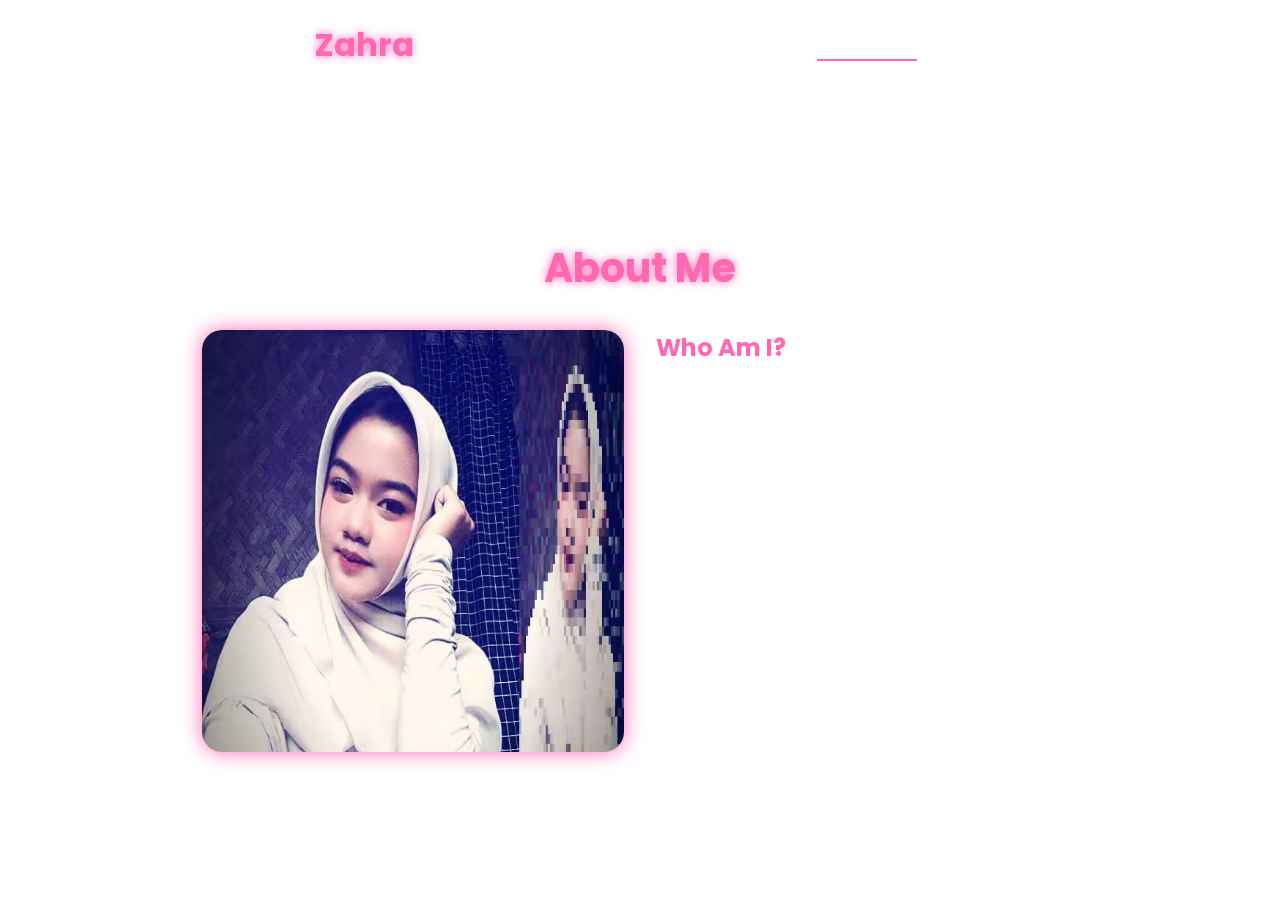
==== about.html @ 4a2eef9f "Add files via upload" ====
<!DOCTYPE html>
<html lang="en">

<head>
    <meta charset="UTF-8">
    <meta name="viewport" content="width=device-width, initial-scale=1.0">

    <!-- Link ke Font Awesome untuk ikon -->
    <link rel="stylesheet" href="https://cdnjs.cloudflare.com/ajax/libs/font-awesome/6.5.1/css/all.min.css">

    <!-- Link ke library animasi AOS -->
    <link rel="stylesheet" href="https://unpkg.com/aos@next/dist/aos.css" />

    <!-- CSS internal untuk styling halaman -->
    <style>
        /* 
          Import Google Font Poppins
          Font weight yang diimport: 100, 200, 300, 400, 500, 600 
        */
        @import url("https://fonts.googleapis.com/css2?family=Poppins:wght@100;200;300;400;500;600&display=swap");

        /* Reset CSS dan pengaturan default */
        * {
            padding: 0;
            margin: 0;
            font-family: "Poppins", sans-serif;
            box-sizing: border-box;
        }

        /* 
          Styling untuk body
          - Menggunakan background image
          - Cover seluruh viewport
          - Mencegah horizontal scroll
        */
        body {
            width: 100%;
            min-height: 100vh;
            background-image: url("./img/pink.jpg");
            background-size: cover;
            overflow-x: hidden;
            position: relative;
        }

        /* 
          Navbar styling
          - Fixed height 10vh
          - Posisi relative untuk positioning yang tepat
          - z-index tinggi agar selalu di atas konten lain
        */
        nav {
            width: 100%;
            height: 10vh;
            position: sticky;
            position: relative;
            /* Ubah dari sticky ke relative */
            z-index: 1000;
            /* Tambahkan z-index tinggi untuk nav */
        }

        /* Container untuk konten navbar */
        .nav-container {
            width: 100%;
            height: 100%;
            display: flex;
            justify-content: space-around;
            align-items: center;
        }

        /* 
          Logo styling
          - Warna putih dengan ukuran 2rem
          - Text shadow untuk efek glow pada span 
        */
        .logo {
            color: white;
            font-size: 2rem;
            font-weight: bold;
        }

        .logo span {
            color: rgb(255, 105, 180);
            text-shadow: 0 0 10px rgb(255, 105, 180);
        }

        /* 
          Hamburger dan Cancel button styling
          - Hanya muncul di mobile view
          - Posisi absolute di kanan atas
        */
        .hamburg,
        .cancel {
            cursor: pointer;
            position: absolute;
            right: 15px;
            top: 10px;
            color: white;
            display: none;
            font-size: clamp(2.5rem, 0.5rem + 5vw, 3rem);
        }

        /* 
          Navigation links container
          - Flex layout untuk alignment horizontal
        */
        .nav-container .links {
            display: flex;
        }

        /* 
          Individual navigation links
          - Spacing dan styling untuk tiap link
          - Hover effect dengan border bottom
        */
        .nav-container .links a {
            font-size: 1.2rem;
            color: white;
            margin: 0 20px;
            text-decoration: none;
            font-weight: 550;
            transition: 0.3s linear;
        }

        .nav-container .links a:hover {
            color: rgb(255, 105, 180);
            border-bottom: 2px solid rgb(255, 105, 180);
        }

        /* Styling untuk link aktif */
        .nav-container .links .active {
            color: rgb(255, 105, 180);
            border-bottom: 2px solid rgb(255, 105, 180);
        }

        /* 
          Dropdown menu untuk mobile view
          - Fixed positioning dengan transform untuk animasi
          - Backdrop filter untuk efek blur
        */
        .dropdown {
            z-index: 1000;
            position: fixed;
            top: 0;
            left: 0;
            right: 0;
            transform: translateY(-500px);
            width: 100%;
            height: auto;
            backdrop-filter: blur(4px) brightness(40%);
            box-shadow: 0 0 20px black;
            transition: 0.2s linear;
        }

        .dropdown .links a {
            display: flex;
            color: white;
            text-decoration: none;
            padding: 15px 0;
            justify-content: center;
            align-items: center;
            transition: 0.2s linear;
        }

        .dropdown .links a:hover {
            background-color: rgb(255, 105, 180);
        }

        /* About Section Styles */
        .about-container {
            width: 100%;
            min-height: 90vh;
            display: flex;
            justify-content: center;
            align-items: center;
            padding: 2rem;
            position: relative;
            z-index: 1;
        }

        .about-content {
            width: 80%;
            max-width: 1200px;
            background: cream;
            backdrop-filter: blur(0px);
            border-radius: 20px;
            padding: 3rem;
            color: white;
            /* box-shadow: 0 0 30px rgba(58, 211, 3, 0.3); */
        }

        .about-header {
            text-align: center;
            margin-bottom: 2rem;
        }

        .about-header h1 {
            font-size: 2.5rem;
            color: rgb(255, 105, 180);
            text-shadow: 0 0 10px rgb(255, 105, 180);
            margin-bottom: 1rem;
        }

        .about-grid {
            display: grid;
            grid-template-columns: 1fr 1fr;
            gap: 2rem;
        }

        .about-image {
            width: 100%;
            aspect-ratio: 1;
            border-radius: 20px;
            overflow: hidden;
            box-shadow: 0 0 20px rgb(255, 105, 180);
        }

        .about-image img {
            width: 100%;
            height: 100%;
            object-fit: cover;
        }

        .about-text h2 {
            color: rgb(255, 105, 180);
            margin-bottom: 1rem;
        }

        .about-text p {
            line-height: 1.6;
            margin-bottom: 1rem;
        }

        .stats {
            display: grid;
            grid-template-columns: repeat(2, 1fr);
            gap: 1rem;
            margin-top: 2rem;
        }

        .stat-item {
            background: rgba(255, 105, 180);
            padding: 1rem;
            border-radius: 10px;
            text-align: center;
            border: 1px solid rgb(255, 105, 180);
            cursor: pointer;
        }

        .stat-item h3 {
            color: rgb(255, 105, 180);
            font-size: 1.5rem;
            margin-bottom: 0.5rem;
        }

        .content-grid {
            display: grid;
            grid-template-columns: repeat(auto-fit, minmax(280px, 1fr));
            gap: 2rem;
            padding: 2rem 0;
        }

        .content-card {
            background: rgba(255, 105, 180);
            border-radius: 15px;
            overflow: hidden;
            transition: all 0.3s ease;
            cursor: pointer;
        }

        .content-card:hover {
            transform: translateY(-5px);
            box-shadow: 0 5px 15px rgba(255, 105, 180);
        }

        .card-image {
            width: 100%;
            height: 200px;
            overflow: hidden;
        }

        .card-image img {
            width: 100%;
            height: 100%;
            object-fit: cover;
        }

        .card-info {
            padding: 1.5rem;
        }

        .card-info h3 {
            color: rgb(255, 105, 180);
            margin-bottom: 0.5rem;
        }

        .card-info p {
            font-size: 0.9rem;
            margin-bottom: 1rem;
        }

        .card-info .technologies {
            display: flex;
            flex-wrap: wrap;
            gap: 0.5rem;
            margin-top: 1rem;
        }

        .technology-tag {
            background: rgba(255, 105, 180);
            padding: 0.3rem 0.8rem;
            border-radius: 15px;
            font-size: 0.8rem;
            color: rgb(255, 105, 180);
        }

        .back-button {
            display: inline-block;
            padding: 0.8rem 1.5rem;
            background: rgb(255, 105, 180);
            color: white;
            border-radius: 5px;
            text-decoration: none;
            margin-bottom: 2rem;
            transition: all 0.3s ease;
        }

        .back-button:hover {
            background: rgb(255, 105, 180);
            transform: translateY(-2px);
        }

        .award-icon {
            font-size: 2rem;
            color: rgb(58, 211, 3);
            margin-bottom: 1rem;
        }

        .client-testimonial {
            font-style: italic;
            margin-top: 1rem;
            padding: 1rem;
            background: rgba(58, 211, 3, 0.05);
            border-radius: 10px;
        }



        @media (max-width: 884px) {
            .about-grid {
                grid-template-columns: 1fr;
            }

            nav .logo {
                position: absolute;
                top: 16px;
                left: 15px;
                font-size: 1.5rem;
            }

            .nav-container .links {
                display: none;
            }

            .hamburg,
            .cancel {
                display: block;
            }
        }

        @media (max-width: 440px) {
            .about-container {
                padding: 1rem;
            }

            .about-content {
                width: 95%;
                /* Memperbesar width untuk layar kecil */
                padding: 1.5rem;
            }

            .about-header h1 {
                font-size: 1.8rem;
                /* Mengurangi ukuran judul */
            }

            .about-text h2 {
                font-size: 1.4rem;
                /* Mengurangi ukuran sub-judul */
            }

            .about-text p {
                font-size: 0.9rem;
                /* Mengurangi ukuran teks */
                line-height: 1.4;
            }

            .about-image {
                width: 100%;
                max-height: 250px;
                /* Membatasi tinggi gambar */
            }

            .stats {
                grid-template-columns: repeat(2, 1fr);
                /* Tetap 2 kolom tapi lebih kecil */
                gap: 0.8rem;
            }

            .stat-item {
                padding: 0.8rem;
            }

            .stat-item h3 {
                font-size: 1.2rem;
                /* Mengurangi ukuran angka statistik */
            }

            .stat-item p {
                font-size: 0.8rem;
                /* Mengurangi ukuran teks statistik */
            }

            /* Menyesuaikan padding untuk link statistik */
            .stat-item a {
                padding: 0.5rem;
                display: block;
            }
        }
    </style>
    <title>About - Portfolio Website</title>
</head>

<body>

    <!-- Navigasi -->
    <nav>
        <div class="nav-container">
            <div class="logo" data-aos="zoom-in" data-aos-duration="1500">
                Ai Nurlita <span>Zahra</span>
            </div>
            <div class="links">
                <div class="link" data-aos="fade-up" data-aos-duration="1500" data-aos-delay="100"><a
                        href="index.html">Home</a></div>
                <div class="link active" data-aos="fade-up" data-aos-duration="1500" data-aos-delay="200"><a
                        href="about.html">About</a></div>
                <div class="link" data-aos="fade-up" data-aos-duration="1500" data-aos-delay="300"><a
                        href="skill.html">Skills</a></div>
                <div class="link" data-aos="fade-up" data-aos-duration="1500" data-aos-delay="500"><a
                        href="contact.html">Contact</a></div>
            </div>
        </div>
        <i class="fa-solid fa-bars hamburg" onclick="hamburg()"></i>
        <div class="dropdown">
            <div class="links">
                <a href="index.html">Home</a>
                <a href="about.html">About</a>
                <a href="skill.html">Skills</a>
                <a href="contact.html">Contact</a>
                <i class="fa-solid fa-xmark cancel" onclick="cancel()"></i>
            </div>
        </div>
    </nav>

    <!-- Konten utama halaman About -->
    <div class="about-container">
        <div class="about-content" id="aboutContent">
            <!-- Bagian header -->
            <div class="about-header" data-aos="fade-down" data-aos-duration="1500">
                <h1>About Me</h1>
            </div>

            <!-- Grid untuk gambar dan teks deskripsi -->
            <div class="about-grid">
                <div class="about-image" data-aos="fade-right" data-aos-duration="1500">
                    <img src="zara2.jpeg" alt="About Image">
                </div>
                <div class="about-text" data-aos="fade-left" data-aos-duration="1500">
                    <h2>Who Am I?</h2>
                    <p>Let me introduce myself, my name is Ai Nurlita Zahra. I was born in Majalengka on March 4, 2009. I live in Mekarwangi-Lemahsugih Village, RT 02/RW 01. I am currently a student at SMK YAPPRI SUMEDANG, majoring in Informatics Engineering.</p>
                    <p>Previously, I attended Al-Falah Kindergarten, Mekarwangi 1 Elementary School, and Jatinunggal 1 Junior High School.
I have experience participating in extracurricular activities as a member of a drum band and silattt.</p>

                   
        </div>

        <!-- Link ke library animasi AOS -->
        <script src="https://unpkg.com/aos@next/dist/aos.js"></script>

        <!-- JavaScript untuk interaksi dan animasi halaman -->
        <script>

            // Inisialisasi library AOS
            AOS.init({ offset: 0 });

            // Fungsi untuk menampilkan menu hamburger
            function hamburg() {
                const navbar = document.querySelector(".dropdown")
                navbar.style.transform = "translateY(0px)"
            }

            // Fungsi untuk menyembunyikan menu hamburger
            function cancel() {
                const navbar = document.querySelector(".dropdown")
                navbar.style.transform = "translateY(-500px)"
            }

            // Fungsi untuk menampilkan daftar Project
            function showProjects() {
                const aboutContent = document.getElementById('aboutContent');
                aboutContent.innerHTML = `
                <a href="about.html" class="back-button" onclick="restoreInitialContent()">
                    <i class="fas fa-arrow-left"></i> Back
                </a>
                <div class="about-header" data-aos="fade-down" data-aos-duration="1500">
                    <h1>My Projects</h1>
                </div>
                <div class="content-grid">
                    ${generateProjectCards()}
                </div>
            `;
                AOS.refresh();
            }

            // Fungsi untuk menampilkan daftar Experience
            function showExperience() {
                const aboutContent = document.getElementById('aboutContent');
                aboutContent.innerHTML = `
                <a href="about.html" class="back-button" onclick="restoreInitialContent()">
                    <i class="fas fa-arrow-left"></i> Back
                </a>
                <div class="about-header" data-aos="fade-down" data-aos-duration="1500">
                    <h1>My Experience</h1>
                </div>
                <div class="content-grid">
                    ${generateExperienceCards()}
                </div>
            `;
                AOS.refresh();
            }

            // Fungsi untuk menampilkan daftar Clients
            function showClients() {
                const aboutContent = document.getElementById('aboutContent');
                aboutContent.innerHTML = `
                <a href="about.html" class="back-button" onclick="restoreInitialContent()">
                    <i class="fas fa-arrow-left"></i> Back
                </a>
                <div class="about-header" data-aos="fade-down" data-aos-duration="1500">
                    <h1>Client Success Stories</h1>
                </div>
                <div class="content-grid">
                    ${generateClientCards()}
                </div>
            `;
                AOS.refresh();
            }

            // Fungsi untuk menampilkan daftar Awards
            function showAwards() {
                const aboutContent = document.getElementById('aboutContent');
                aboutContent.innerHTML = `
                <a href="about.html" class="back-button" onclick="restoreInitialContent()">
                    <i class="fas fa-arrow-left"></i> Back
                </a>
                <div class="about-header" data-aos="fade-down" data-aos-duration="1500">
                    <h1>Awards & Recognition</h1>
                </div>
                <div class="content-grid">
                    ${generateAwardCards()}
                </div>
            `;
                AOS.refresh();
            }

            // Fungsi pembantu untuk menghasilkan kartu project
            function generateProjectCards() {
                const projects = [
                    {
                        title: "E-Commerce Platform",
                        image: "img/zoro.jpg",
                        description: "A full-stack e-commerce solution with payment integration",
                        technologies: ["React", "Node.js", "MongoDB"]
                    },
                    {
                        title: "Portfolio Website",
                        image: "img/zoro.jpg",
                        description: "Responsive portfolio website with modern animations",
                        technologies: ["HTML", "CSS", "JavaScript"]
                    },
                    {
                        title: "Task Management App",
                        image: "img/zoro.jpg",
                        description: "Mobile-first task management application",
                        technologies: ["Vue.js", "Firebase"]
                    }
                    // Add more projects as needed
                ];

                return projects.map(project => `
                <div class="content-card" data-aos="fade-up">
                    <div class="card-image">
                        <img src="${project.image}" alt="${project.title}">
                    </div>
                    <div class="card-info">
                        <h3>${project.title}</h3>
                        <p>${project.description}</p>
                        <div class="technologies">
                            ${project.technologies.map(tech => `
                                <span class="technology-tag">${tech}</span>
                            `).join('')}
                        </div>
                    </div>
                </div>
            `).join('');
            }

            // Fungsi pembantu untuk menghasilkan kartu experience
            function generateExperienceCards() {
                const experiences = [
                    {
                        title: "Senior Web Developer",
                        company: "Tech Solutions Inc.",
                        period: "2021 - Present",
                        description: "Leading frontend development team and implementing modern web solutions"
                    },
                    {
                        title: "Frontend Developer",
                        company: "Digital Agency",
                        period: "2019 - 2021",
                        description: "Developed responsive websites and web applications"
                    }
                    // Add more experiences as needed
                ];

                return experiences.map(exp => `
                <div class="content-card" data-aos="fade-up">
                    <div class="card-info">
                        <h3>${exp.title}</h3>
                        <h4>${exp.company}</h4>
                        <p class="period">${exp.period}</p>
                        <p>${exp.description}</p>
                    </div>
                </div>
            `).join('');
            }

            // Fungsi pembantu untuk menghasilkan kartu client
            function generateClientCards() {
                const clients = [
                    {
                        name: "Ell Udin",
                        company: "Innovation Corp",
                        image: "img/zoro.jpg",
                        testimonial: "Outstanding work on our company website redesign!"
                    },
                    {
                        name: "Ell Ucup",
                        company: "Tech Startup",
                        image: "img/zoro.jpg",
                        testimonial: "Delivered our app ahead of schedule with excellent quality"
                    }
                    // Add more clients as needed
                ];

                return clients.map(client => `
                <div class="content-card" data-aos="fade-up">
                    <div class="card-image">
                        <img src="${client.image}" alt="${client.name}">
                    </div>
                    <div class="card-info">
                        <h3>${client.name}</h3>
                        <h4>${client.company}</h4>
                        <p class="client-testimonial">"${client.testimonial}"</p>
                    </div>
                </div>
            `).join('');
            }

            // Fungsi pembantu untuk menghasilkan kartu award
            function generateAwardCards() {
                const awards = [
                    {
                        title: "Best Web Design",
                        organization: "Design Awards 2023",
                        description: "Recognition for exceptional web design and user experience"
                    },
                    {
                        title: "Innovation Award",
                        organization: "Tech Summit 2022",
                        description: "Awarded for innovative use of emerging technologies"
                    }
                    // Add more awards as needed
                ];

                return awards.map(award => `
                <div class="content-card" data-aos="fade-up">
                    <div class="card-info">
                        <div class="award-icon">
                            <i class="fas fa-trophy"></i>
                        </div>
                        <h3>${award.title}</h3>
                        <h4>${award.organization}</h4>
                        <p>${award.description}</p>
                    </div>
                </div>
            `).join('');
            }

            // Fungsi untuk mengembalikan konten awal
            function restoreInitialContent() {
                const aboutContent = document.getElementById('aboutContent');
                aboutContent.innerHTML = `
                <div class="about-header" data-aos="fade-down" data-aos-duration="1500">
                    <h1>About Me</h1>
                </div>
                <div class="about-grid">
                    <div class="about-image" data-aos="fade-right" data-aos-duration="1500">
                        <img src="img/zoro.jpg" alt="About Image">
                    </div>
                    <div class="about-text" data-aos="fade-left" data-aos-duration="1500">
                        <h2>Who Am I?</h2>
                        <p>I'm a passionate developer and designer with a keen eye for detail and a drive for creating
                            innovative digital solutions. With expertise in web development, UI/UX design, and content
                            creation, I bring ideas to life through code and creativity.</p>
                        <p>My journey in technology began with a simple curiosity and has evolved into a professional
                            pursuit of excellence in digital craftsmanship.</p>

                        <div class="stats">
                            <div class="stat-item" data-aos="zoom-in" data-aos-duration="1500" data-aos-delay="200" onclick="showProjects()">
                                <h3>50+</h3>
                                <p>Projects Completed</p>
                            </div>
                            <div class="stat-item" data-aos="zoom-in" data-aos-duration="1500" data-aos-delay="400" onclick="showExperience()">
                                <h3>3+</h3>
                                <p>Years Experience</p>
                            </div>
                            <div class="stat-item" data-aos="zoom-in" data-aos-duration="1500" data-aos-delay="600" onclick="showClients()">
                                <h3>20+</h3>
                                <p>Happy Clients</p>
                            </div>
                            <div class="stat-item" data-aos="zoom-in" data-aos-duration="1500" data-aos-delay="800" onclick="showAwards()">
                                <h3>15+</h3>
                                <p>Awards Won</p>
                            </div>
                        </div>
                    </div>
                </div>
            `;
                AOS.refresh();
            }

        </script>
</body>

</html>

<!-- Subscribe Tamzidan Madiyin di YouTube -->
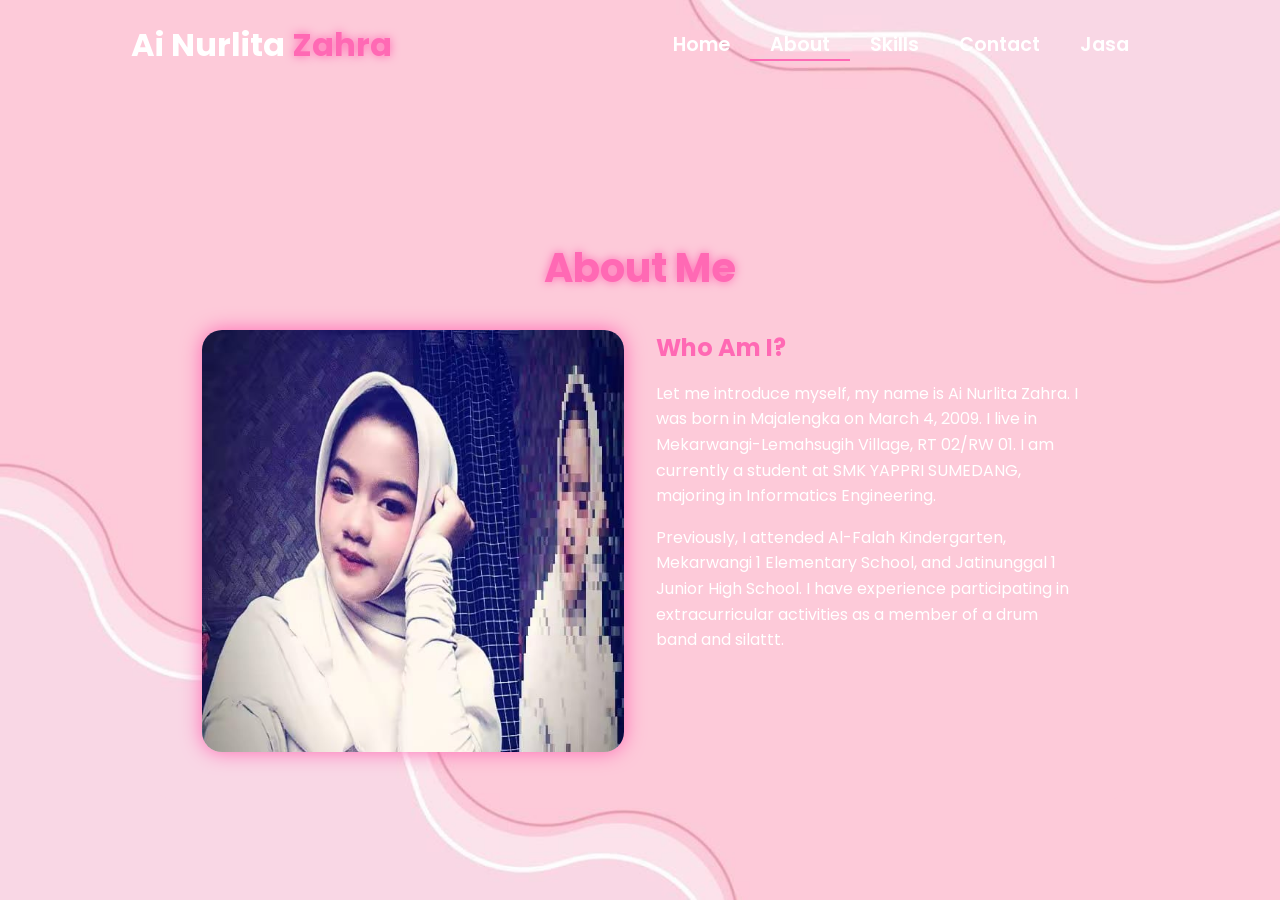
==== commit 6d4cb528: "Update about.html" ====
--- a/about.html
+++ b/about.html
@@ -447,6 +447,8 @@
                         href="skill.html">Skills</a></div>
                 <div class="link" data-aos="fade-up" data-aos-duration="1500" data-aos-delay="500"><a
                         href="contact.html">Contact</a></div>
+                  <div class="link" data-aos="fade-up" data-aos-duration="1500" data-aos-delay="500"><a
+                        href="jasa.html">Jasa</a></div>
             </div>
         </div>
         <i class="fa-solid fa-bars hamburg" onclick="hamburg()"></i>
@@ -456,6 +458,7 @@
                 <a href="about.html">About</a>
                 <a href="skill.html">Skills</a>
                 <a href="contact.html">Contact</a>
+                 <a href="jasa.html">Jasa</a>
                 <i class="fa-solid fa-xmark cancel" onclick="cancel()"></i>
             </div>
         </div>
@@ -754,4 +757,4 @@
 
 </html>
 
-<!-- Subscribe Tamzidan Madiyin di YouTube -->+<!-- Subscribe Tamzidan Madiyin di YouTube -->
